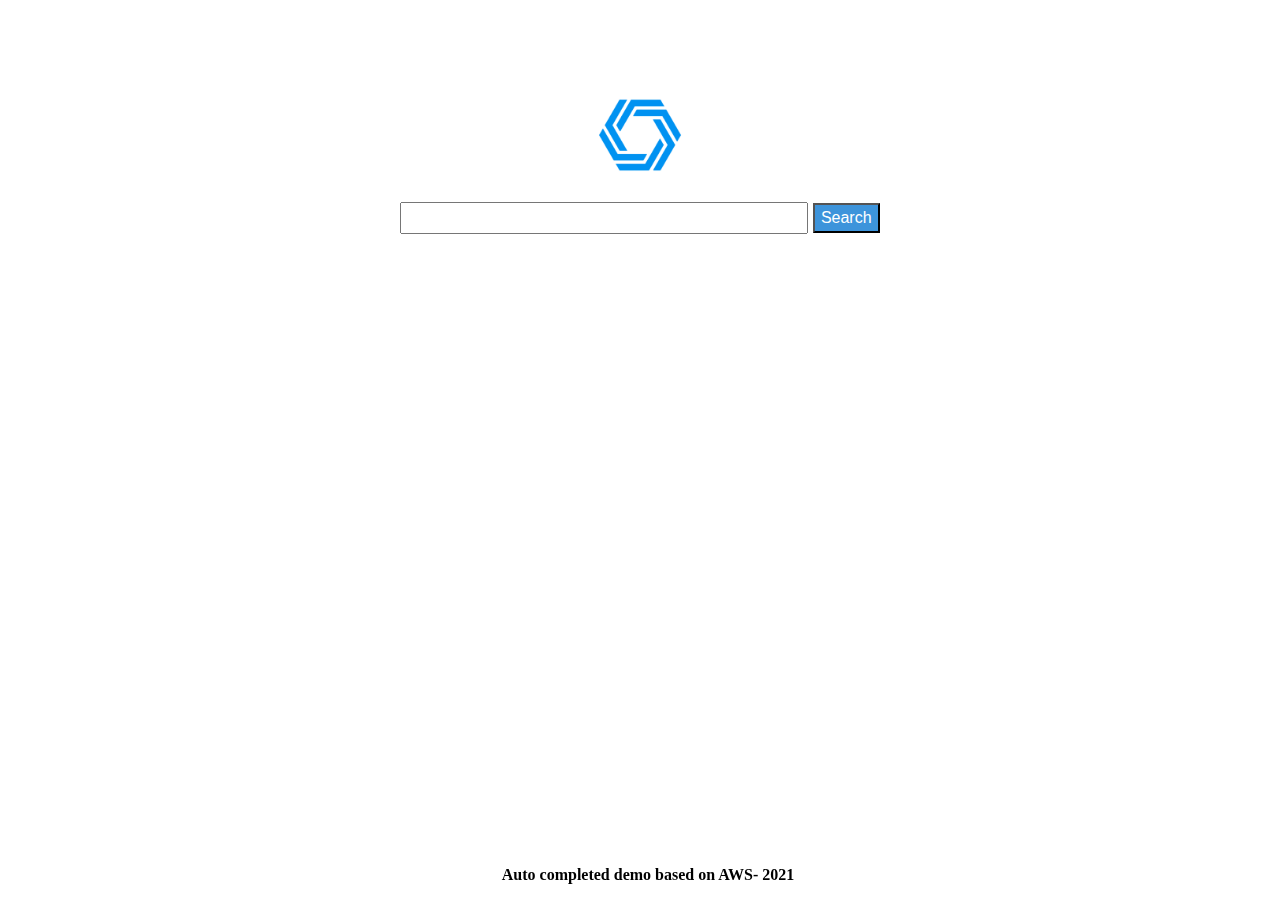
==== autocomplete-frontend/web/index.html @ c75648e9 "renane home file to index.html" ====
<!DOCTYPE html>
<html lang="en">
<head>
    <meta charset="utf-8">
    <meta name="viewport" content="width=device-width, initial-scale=1">
    <title>jQuery UI Autocomplete - Remote datasource</title>
    <link rel="stylesheet" href="jquery-ui-1.12.1.custom/jquery-ui.min.css">
    <script src="jquery-3.6.0.min.js"></script>
    <script src="jquery-ui-1.12.1.custom/jquery-ui.min.js"></script>
    <style>
        .ui-autocomplete-loading {
          background: white url("jquery-ui-1.12.1.custom/images/ui-anim_basic_16x16.gif") right center no-repeat;
        }
        .ui-widget button {
          background-color:rgb(61, 148, 219);
          color: white;
          height: 30px;
        }
        .ui-widget input {
          height: 26px;
          width: 400px;
        }
        body {
          padding-top: 5%;
          text-align:center;
          min-height: 200px;
         }
         body div p{
          position: fixed;
          bottom: 0px;
          text-align: center;
          width: 100%;
          font-weight: bolder;
         }
         #div-logo img{
          content:url("jquery-ui-1.12.1.custom/images/logo.gif");
          width:10%;
          height:10%
         }
    </style>
    <script>
      $(function() {
        function log( message ) {
          $( "<div>" ).text( message ).prependTo( "#log" );
          $( "#log" ).scrollTop( 0 );
        }
        $( "#input-keyword" ).autocomplete({
          source: function( request, response ) {
            $.ajax({
              url: "http://localhost:8080/post",
              dataType: "json",
              cache:false,
              data: {
                'k':request.term
              },
              success: function(data) {
                // console.log(data.data);
                var items=new Array();
                $.each(data.data,function(i,e){
                  console.log(e);
                  items.push(e.title);
                });
                response(items);
              },
              error: function(err){
                alert(err);
              }
            });
          },
          minLength: 3,
          select: function( event, ui ) {
            log( ui.item ?
              "Selected: " + ui.item.label :
              "Nothing selected, input was " + this.value);
          },
          open: function() {
            $( this ).removeClass( "ui-corner-all" ).addClass( "ui-corner-top" );
          },
          close: function() {
            $( this ).removeClass( "ui-corner-top" ).addClass( "ui-corner-all" );
          }
        });
      });
  </script>
</head>
<body>
  <div id="div-logo"><img/></div>
  <div class="ui-widget">
      <input id="input-keyword" autocomplete="on">
      <button id="btn-submit" value="Search" class="ui-autocomplete-btn">Search</button>
  </div>

  <!-- <div class="ui-widget" style="margin-top:2em; font-family:Arial">
      Result:
      <div id="log" style="height: 200px; width: 300px; overflow: auto;" class="ui-widget-content"></div>
  </div> -->
  <div><p>Auto completed demo based on AWS- 2021</p></div>
</body>
</html>
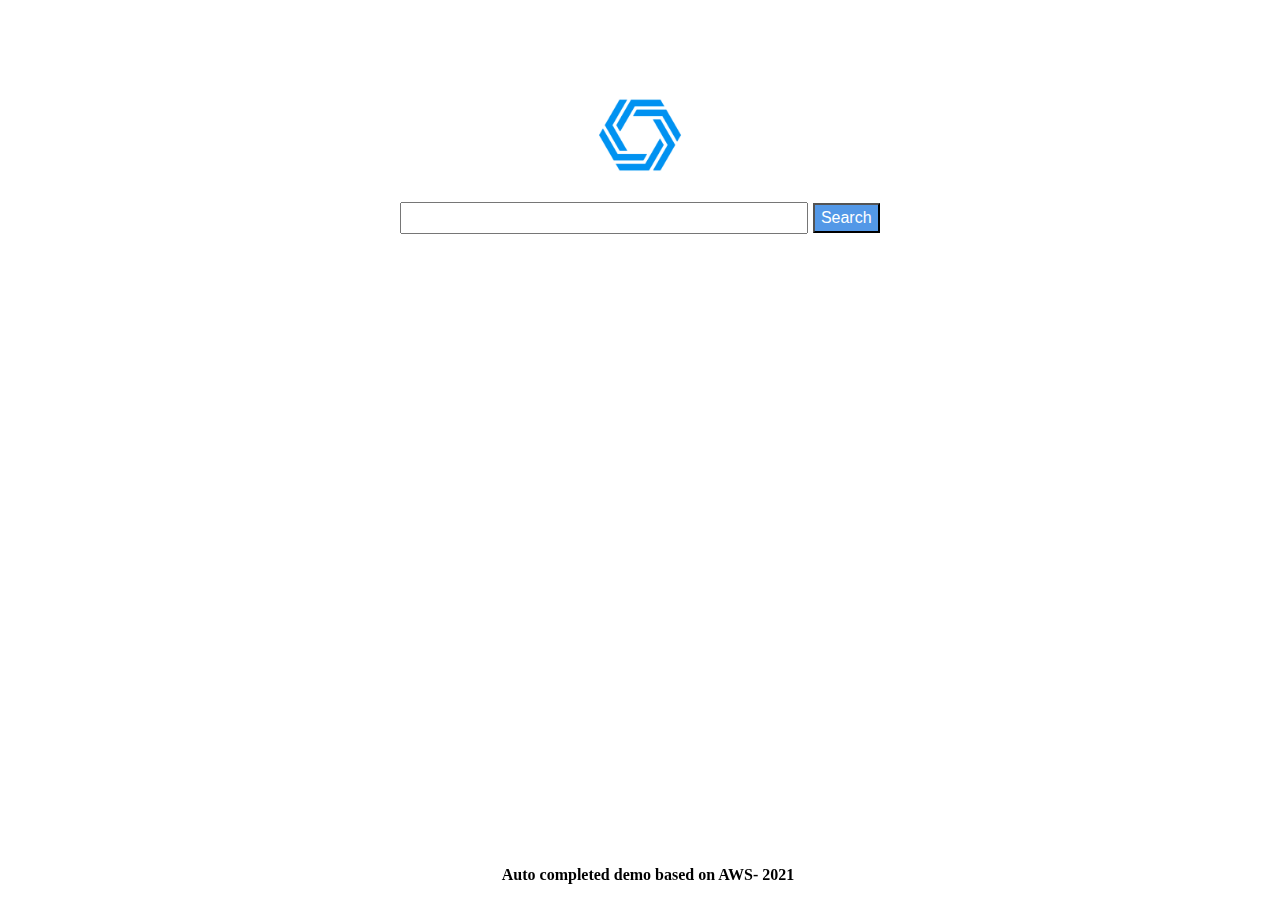
==== commit 676bbb8a: "update index title" ====
--- a/autocomplete-frontend/web/index.html
+++ b/autocomplete-frontend/web/index.html
@@ -3,7 +3,7 @@
 <head>
     <meta charset="utf-8">
     <meta name="viewport" content="width=device-width, initial-scale=1">
-    <title>jQuery UI Autocomplete - Remote datasource</title>
+    <title>Remote datasource</title>
     <link rel="stylesheet" href="jquery-ui-1.12.1.custom/jquery-ui.min.css">
     <script src="jquery-3.6.0.min.js"></script>
     <script src="jquery-ui-1.12.1.custom/jquery-ui.min.js"></script>
@@ -12,7 +12,7 @@
           background: white url("jquery-ui-1.12.1.custom/images/ui-anim_basic_16x16.gif") right center no-repeat;
         }
         .ui-widget button {
-          background-color:rgb(61, 148, 219);
+          background-color:rgb(83, 152, 231);
           color: white;
           height: 30px;
         }
@@ -47,30 +47,31 @@
         $( "#input-keyword" ).autocomplete({
           source: function( request, response ) {
             $.ajax({
-              url: "http://localhost:8080/post",
+              url: "https://eui0fz92l3.execute-api.us-east-1.amazonaws.com/prod/post/title",
               dataType: "json",
               cache:false,
               data: {
-                'k':request.term
+                'prefix':request.term
               },
               success: function(data) {
-                // console.log(data.data);
-                var items=new Array();
-                $.each(data.data,function(i,e){
-                  console.log(e);
-                  items.push(e.title);
-                });
-                response(items);
+                console.log(data.data);
+                response( $.map( data.data, function( item ) {
+			                       return {
+			                         label: item.title,
+			                         value: item.title,
+                               desc: item.searchCount
+			                       }
+		                     }));
               },
               error: function(err){
-                alert(err);
+                console.log(err);
               }
             });
           },
           minLength: 3,
           select: function( event, ui ) {
             log( ui.item ?
-              "Selected: " + ui.item.label :
+              "Selected: " + ui.item.title :
               "Nothing selected, input was " + this.value);
           },
           open: function() {
@@ -79,14 +80,19 @@
           close: function() {
             $( this ).removeClass( "ui-corner-top" ).addClass( "ui-corner-all" );
           }
-        });
+        })
+        .autocomplete( "instance" )._renderItem = function( ul, item ) {
+          return $( "<li>" )
+            .append( "<div style=\"text-align: left; overflow: hidden;\">"+item.value+"</div>" )
+            .appendTo( ul );
+        };
       });
   </script>
 </head>
 <body>
   <div id="div-logo"><img/></div>
   <div class="ui-widget">
-      <input id="input-keyword" autocomplete="on">
+      <input id="input-keyword">
       <button id="btn-submit" value="Search" class="ui-autocomplete-btn">Search</button>
   </div>
 
